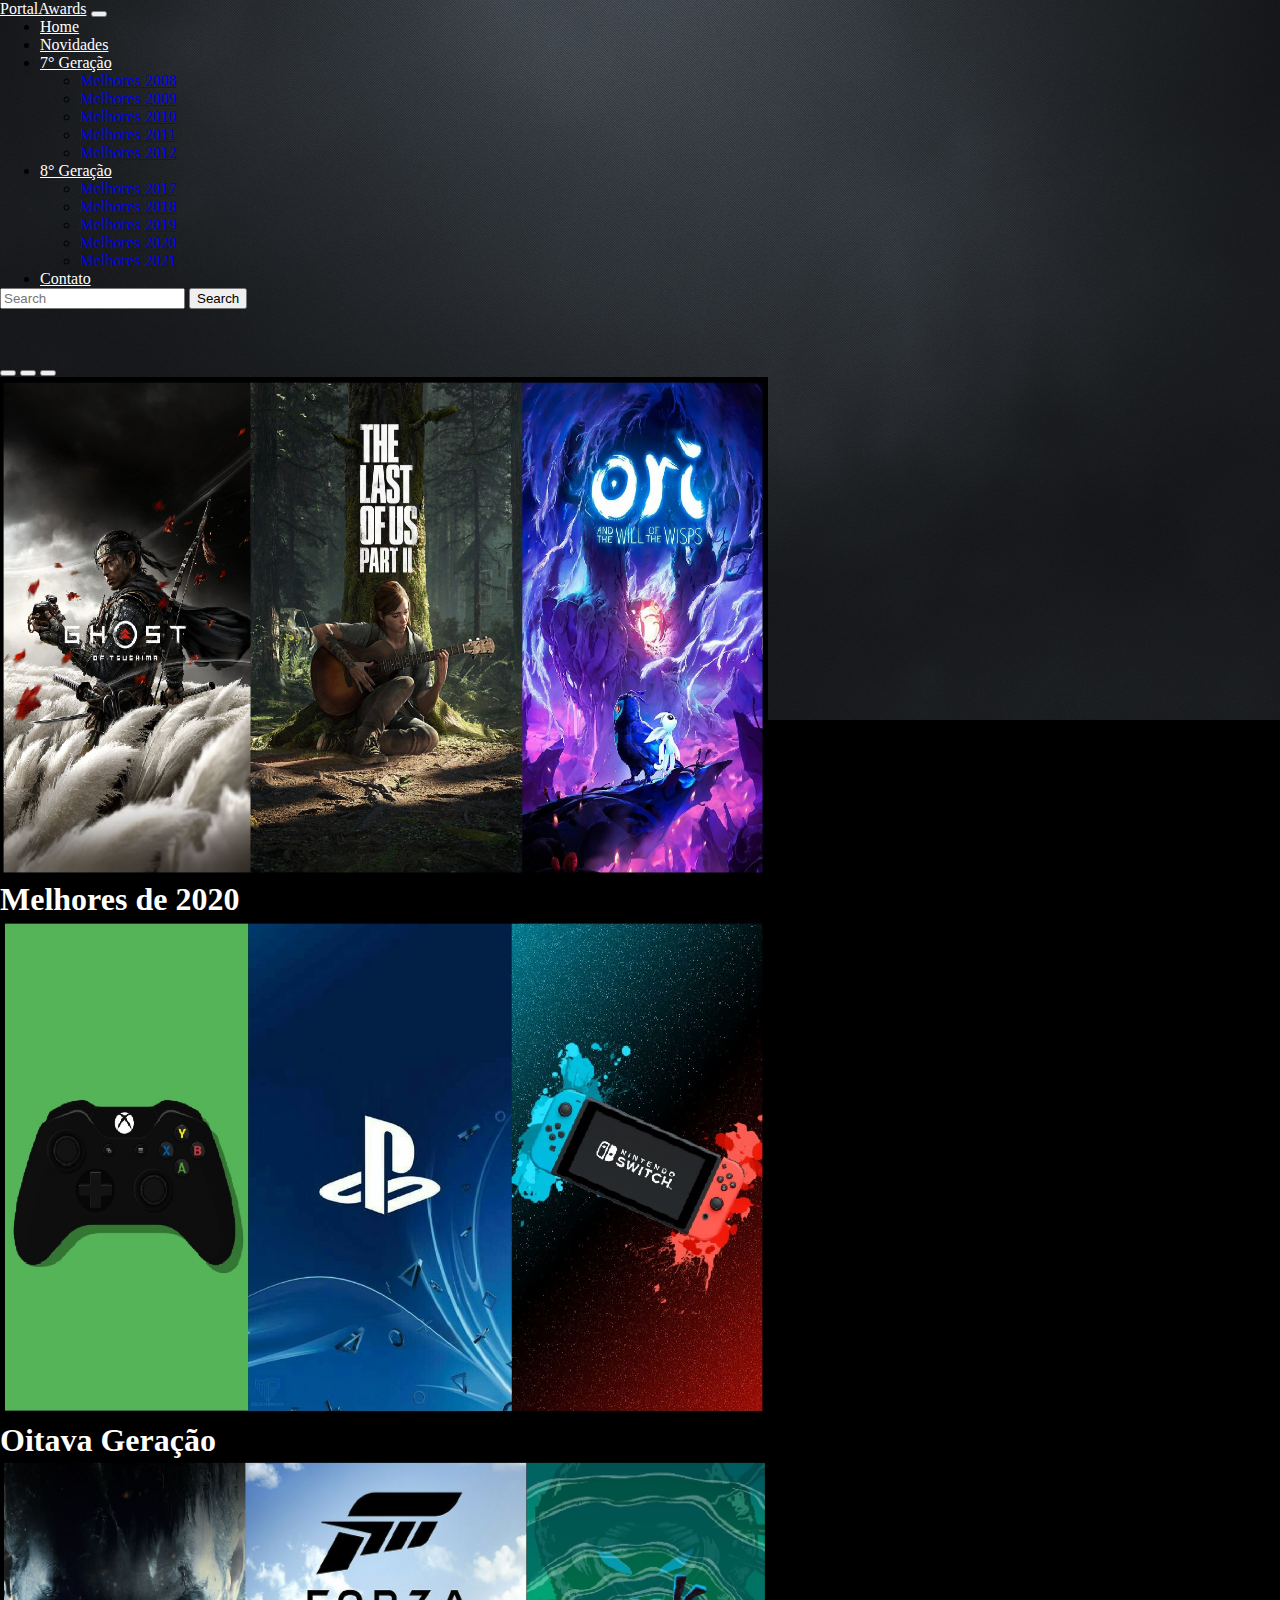
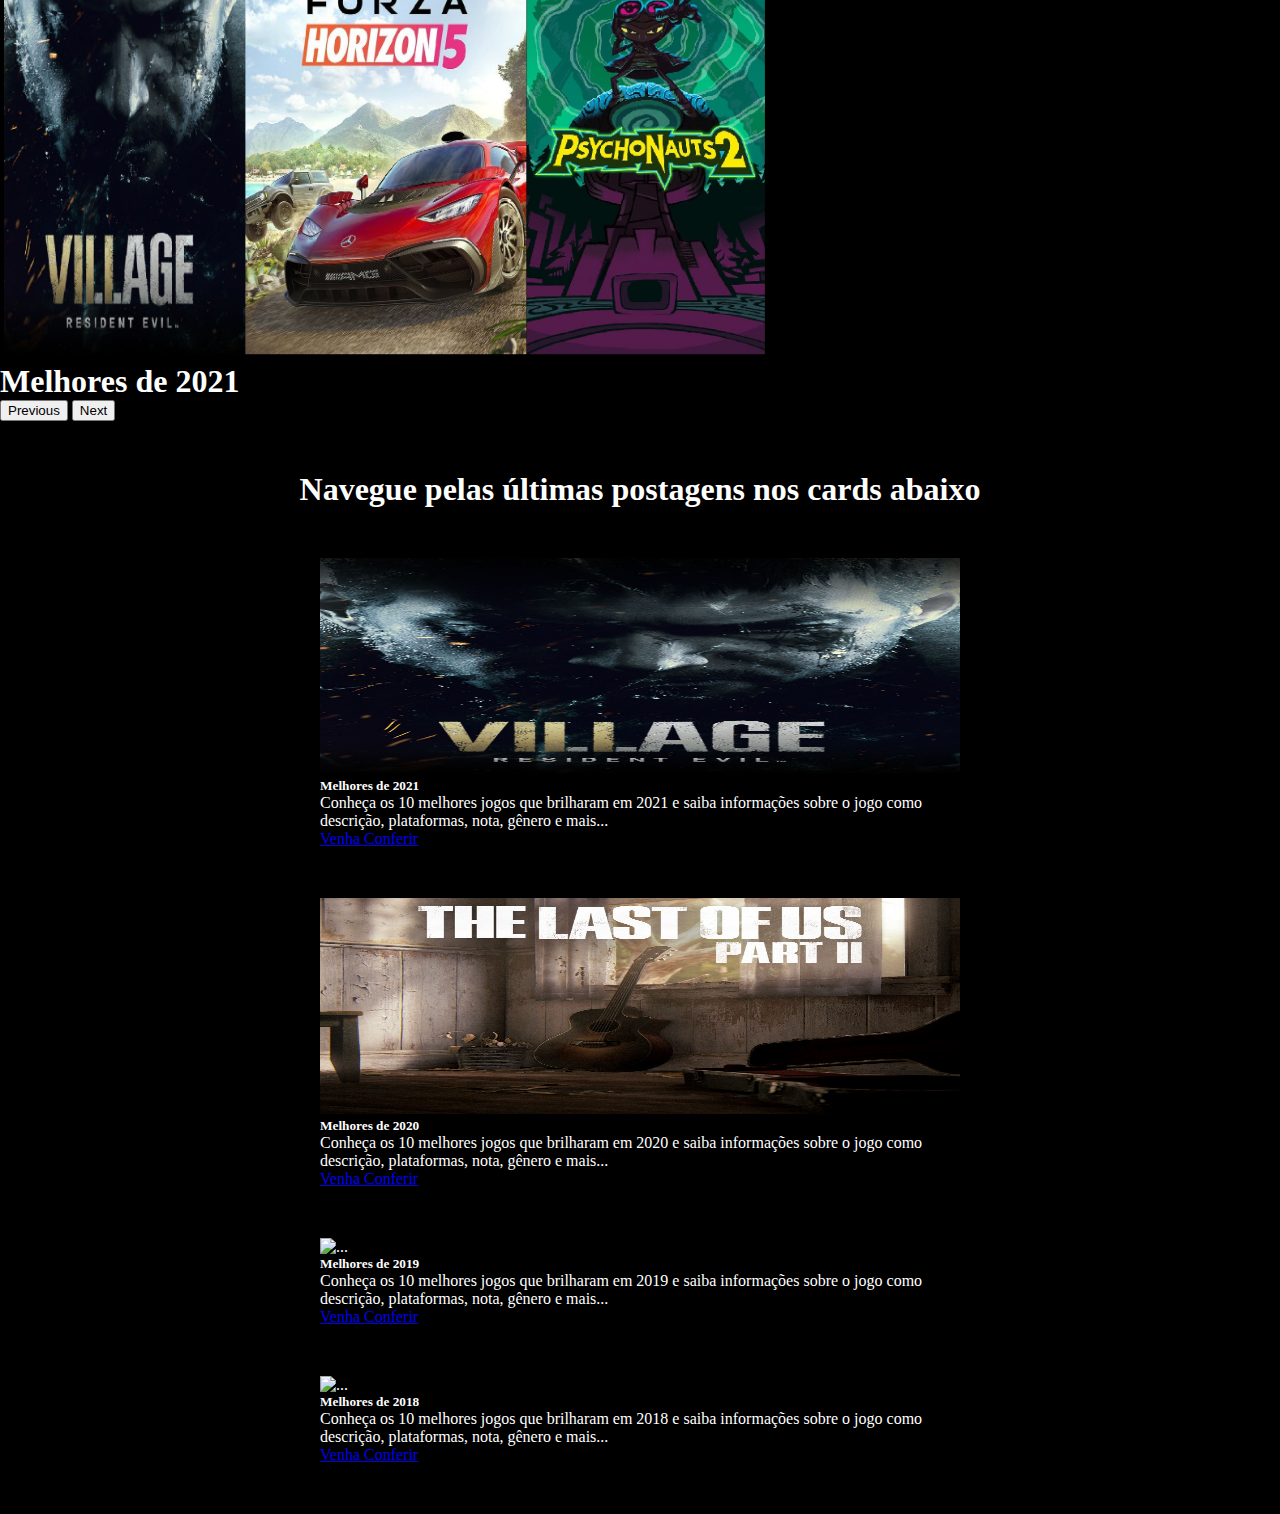
==== index.html @ bc10683d "Etapa 02 concluida - atualização de bg, img, criação de cards e layout da pagina" ====
<!DOCTYPE html>
<html lang="en">
<head>
    <meta charset="UTF-8">
    <meta http-equiv="X-UA-Compatible" content="IE=edge">
    <meta name="viewport" content="width=device-width, initial-scale=1.0">

    <!-- CSS -->
    <link rel="stylesheet" href="./assets/css/style.css">
    <link href="https://cdn.jsdelivr.net/npm/bootstrap@5.2.0/dist/css/bootstrap.min.css" rel="stylesheet" integrity="sha384-gH2yIJqKdNHPEq0n4Mqa/HGKIhSkIHeL5AyhkYV8i59U5AR6csBvApHHNl/vI1Bx" crossorigin="anonymous">

    <!-- jQuery library -->
    <script src="https://ajax.googleapis.com/ajax/libs/jquery/3.6.0/jquery.min.js"></script>

    <title>Game Awards</title>
</head>
<body>

    <header>
        <nav class="navbar navbar-expand-lg bg-dark">
            <div class="container-fluid">
              <a class="navbar-brand" href="#">PortalAwards</a>
              <button class="navbar-toggler" type="button" data-bs-toggle="collapse" data-bs-target="#navbarNavDropdown" aria-controls="navbarNavDropdown" aria-expanded="false" aria-label="Toggle navigation">
                <span class="navbar-toggler-icon"></span>
              </button>
              <div class="collapse navbar-collapse" id="navbarNavDropdown">
                <ul class="navbar-nav">
                  <li class="nav-item">
                    <a class="nav-link active" aria-current="page" href="#">Home</a>
                  </li>
                  <li class="nav-item">
                    <a class="nav-link" href="#">Novidades</a>
                  </li>
                  <li class="nav-item dropdown">
                    <a class="nav-link dropdown-toggle" href="#" role="button" data-bs-toggle="dropdown" aria-expanded="false">
                      7° Geração
                    </a>
                    <ul class="dropdown-menu dropdown-menu-dark">
                      <li><a class="dropdown-item" href="#">Melhores 2008</a></li>
                      <li><a class="dropdown-item" href="#">Melhores 2009</a></li>
                      <li><a class="dropdown-item" href="#">Melhores 2010</a></li>
                      <li><a class="dropdown-item" href="#">Melhores 2011</a></li>
                      <li><a class="dropdown-item" href="#">Melhores 2012</a></li>
                    </ul>
                  </li>
                  <li class="nav-item dropdown">
                    <a class="nav-link dropdown-toggle" href="#" role="button" data-bs-toggle="dropdown" aria-expanded="false">
                      8° Geração
                    </a>
                    <ul class="dropdown-menu dropdown-menu-dark">
                      <li><a class="dropdown-item" href="#">Melhores 2017</a></li>
                      <li><a class="dropdown-item" href="#">Melhores 2018</a></li>
                      <li><a class="dropdown-item" href="#">Melhores 2019</a></li>
                      <li><a class="dropdown-item" href="#">Melhores 2020</a></li>
                      <li><a class="dropdown-item" href="#">Melhores 2021</a></li>
                    </ul>
                  </li>
                  <li class="nav-item">
                    <a class="nav-link" href="#">Contato</a>
                  </li>
                </ul>
                <form class="d-flex" role="search">
                    <input class="form-control me-2" type="search" placeholder="Search" aria-label="Search">
                    <button class="btn btn-outline-warning" type="submit">Search</button>
                </form>
              </div>
            </div>
          </nav>
    </header>
    
    <!-- Seção de carousel da página -->
    <section>
        <div class="container container-fluid">
            <div id="carouselExampleIndicators" class="carousel slide" data-bs-ride="carousel">
                <div class="carousel-indicators">
                  <button type="button" data-bs-target="#carouselExampleIndicators" data-bs-slide-to="0" class="active" aria-current="true" aria-label="Slide 1"></button>
                  <button type="button" data-bs-target="#carouselExampleIndicators" data-bs-slide-to="1" aria-label="Slide 2"></button>
                  <button type="button" data-bs-target="#carouselExampleIndicators" data-bs-slide-to="2" aria-label="Slide 3"></button>
                </div>
                <div class="carousel-inner">
                  <div class="carousel-item active" data-bs-interval="3000">
                    <img src="./assets/img/best-2020-01.jpg" class="d-block w-100" alt="...">
                    <div class="carousel-caption d-none d-md-block">
                      <h1>Melhores de 2020</h1>                     
                    </div>
                  </div>
                  <div class="carousel-item" data-bs-interval="3000">
                    <img src="./assets/img/274101432_4777724728993478_2779563668182627971_n.jpg" class="d-block w-100" alt="...">
                    <div class="carousel-caption d-none d-md-block">
                      <h1>Oitava Geração</h1>
                    </div>
                  </div>
                  <div class="carousel-item">
                    <img src="./assets/img/best-2021-01.jpg" class="d-block w-100" alt="...">
                    <div class="carousel-caption d-none d-md-block">
                      <h1>Melhores de 2021</h1>
                    </div>
                  </div>
                </div>
                <button class="carousel-control-prev" type="button" data-bs-target="#carouselExampleIndicators" data-bs-slide="prev">
                  <span class="carousel-control-prev-icon" aria-hidden="true"></span>
                  <span class="visually-hidden">Previous</span>
                </button>
                <button class="carousel-control-next" type="button" data-bs-target="#carouselExampleIndicators" data-bs-slide="next">
                  <span class="carousel-control-next-icon" aria-hidden="true"></span>
                  <span class="visually-hidden">Next</span>
                </button>
              </div>
        </div>  
    </section>

    <!-- Seção de cards de páginas -->
    <section>

      <h1 class="title-h1">Navegue pelas últimas postagens nos cards abaixo</h1>

      <div class="container" id="card">
        <div class="row row-cols-1 row-cols-md-2 g-4">
          <div class="col">
            <div class="card text-bg-dark mb-3">
              <img src="./assets/img/Top Ten Best Resident Evil Games Ranked by List-Em.png" class="card-img-top" alt="...">
              <div class="card-body">
                <h5 class="card-title">Melhores de 2021</h5>
                <p class="card-text">Conheça os 10 melhores jogos que brilharam em 2021 e saiba informações sobre o jogo como descrição, plataformas, nota, gênero e mais...</p>
                <a class="btn btn-outline-primary" href="#" role="button">Venha Conferir</a>
              </div>
            </div>
          </div>
          <div class="col">
            <div class="card text-bg-dark mb-3">
              <img src="./assets/img/The Last of Us Part II - Epilogue, reuben shah.jpg" class="card-img-top" alt="...">
              <div class="card-body">
                <h5 class="card-title">Melhores de 2020</h5>
                <p class="card-text">Conheça os 10 melhores jogos que brilharam em 2020 e saiba informações sobre o jogo como descrição, plataformas, nota, gênero e mais...</p>
                <a class="btn btn-outline-primary" href="#" role="button">Venha Conferir</a>
              </div>
            </div>
          </div>
          <div class="col">
            <div class="card text-bg-dark mb-3">
              <img src="..." class="card-img-top" alt="...">
              <div class="card-body">
                <h5 class="card-title">Melhores de 2019</h5>
                <p class="card-text">Conheça os 10 melhores jogos que brilharam em 2019 e saiba informações sobre o jogo como descrição, plataformas, nota, gênero e mais...</p>
                <a class="btn btn-outline-primary" href="#" role="button">Venha Conferir</a>
              </div>
            </div>
          </div>
          <div class="col">
            <div class="card text-bg-dark mb-3">
              <img src="..." class="card-img-top" alt="...">
              <div class="card-body">
                <h5 class="card-title">Melhores de 2018</h5>
                <p class="card-text">Conheça os 10 melhores jogos que brilharam em 2018 e saiba informações sobre o jogo como descrição, plataformas, nota, gênero e mais...</p>
                <a class="btn btn-outline-primary" href="#" role="button">Venha Conferir</a>
              </div>
            </div>
          </div>
        </div>
      </div> 
    </section>

    <!-- JavaScript -->
    <script src="./assets/js/index.js"></script>
    <script src="https://cdn.jsdelivr.net/npm/bootstrap@5.2.0/dist/js/bootstrap.bundle.min.js" integrity="sha384-A3rJD856KowSb7dwlZdYEkO39Gagi7vIsF0jrRAoQmDKKtQBHUuLZ9AsSv4jD4Xa" crossorigin="anonymous"></script>

</body>
</html>
---- assets/css/style.css ----
* {
    max-width: 1440px;
    box-sizing: border-box;
    margin: 0 auto 0 auto;
    background-color: none;
}

html {
    background-color: black;
}

body {
    background: url(../img/bg-01.jpg);
    background-size: 100%;
    background-repeat: no-repeat;
    background-attachment: fixed;
}

.nav-item a:hover {
    font-weight: 700;
}

header {
    margin-bottom: 50px;
}

.carousel-item img {
    width: 60%;
    height: 500px;
}

.carousel-caption h1 {
    color: white;
    font-weight: 700;
}

.card {
    margin: 50px auto 50px auto;
    color: white;
    width: 50%;
    background-color: none;
}

.card img {
    width: 100%;
    height: 216px;
}

.title-h1 {
    color: white;
    text-align: center;
    margin-top: 50px;
}
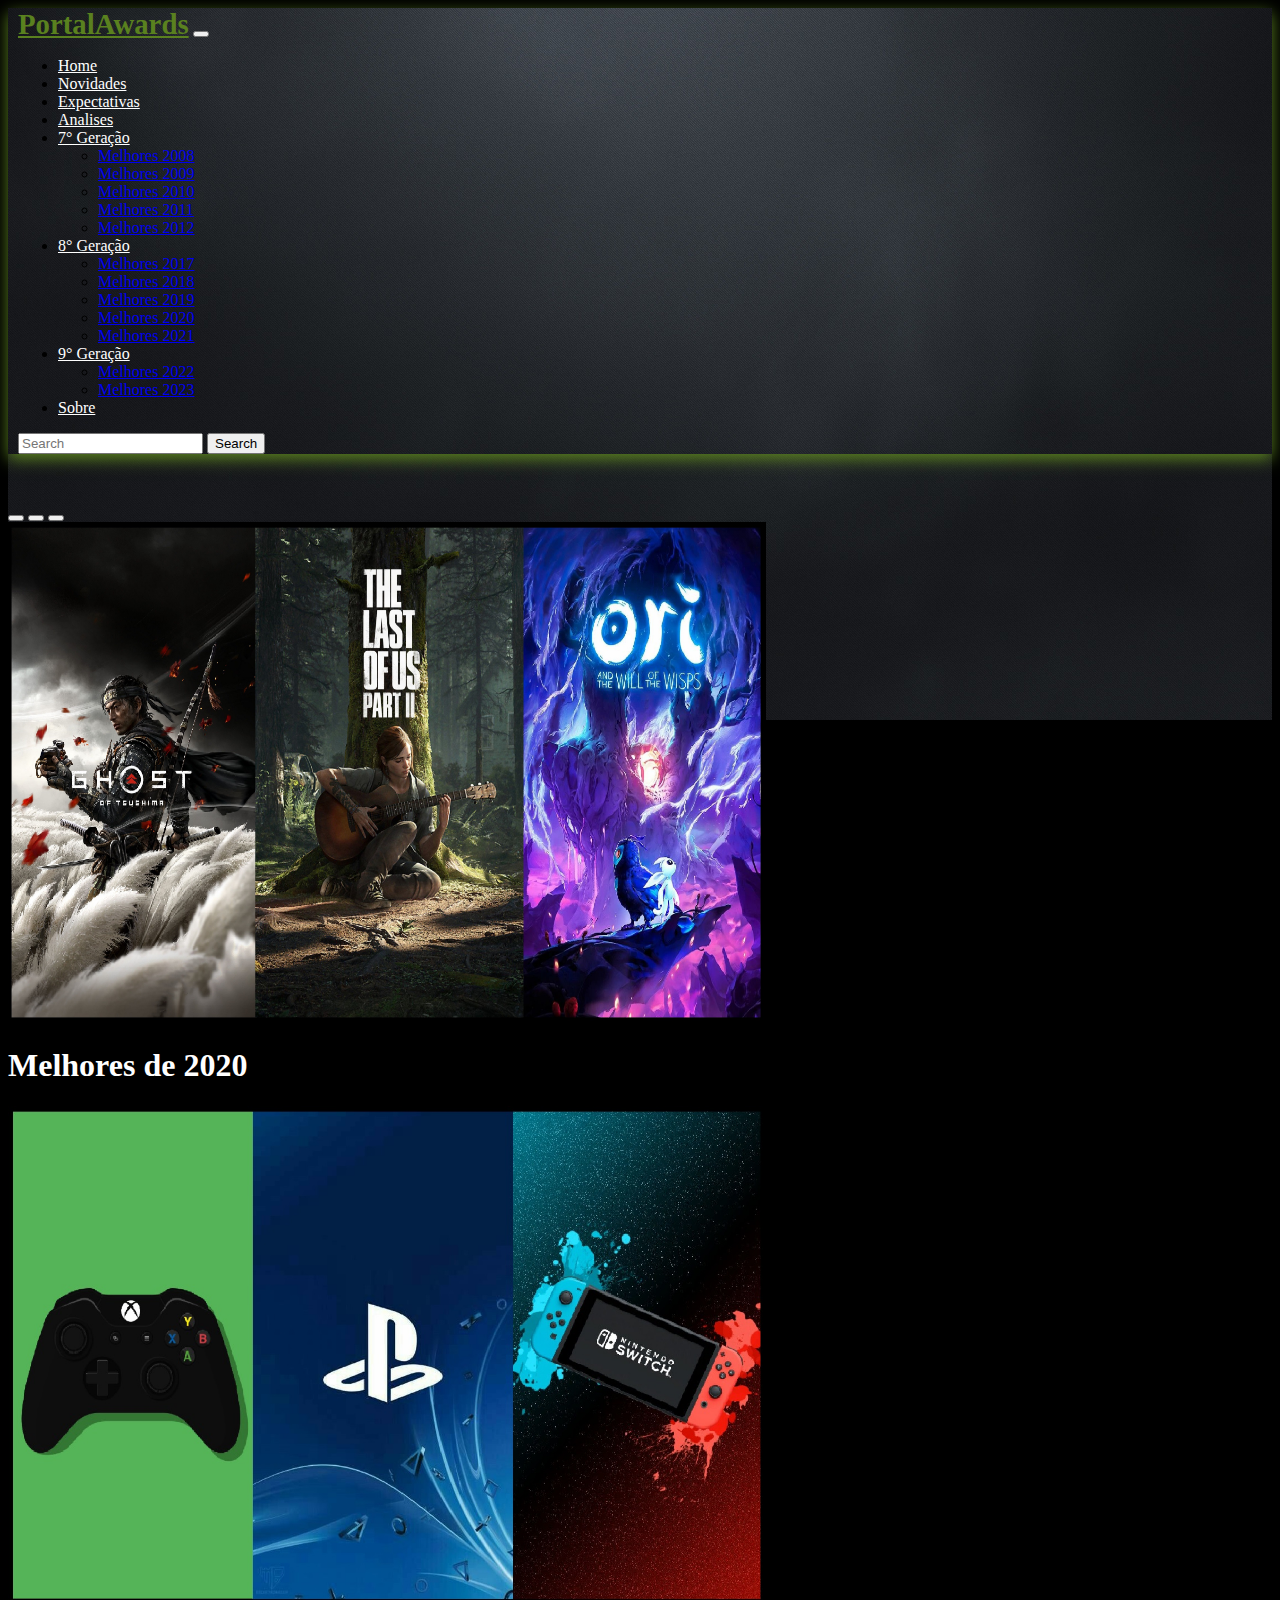
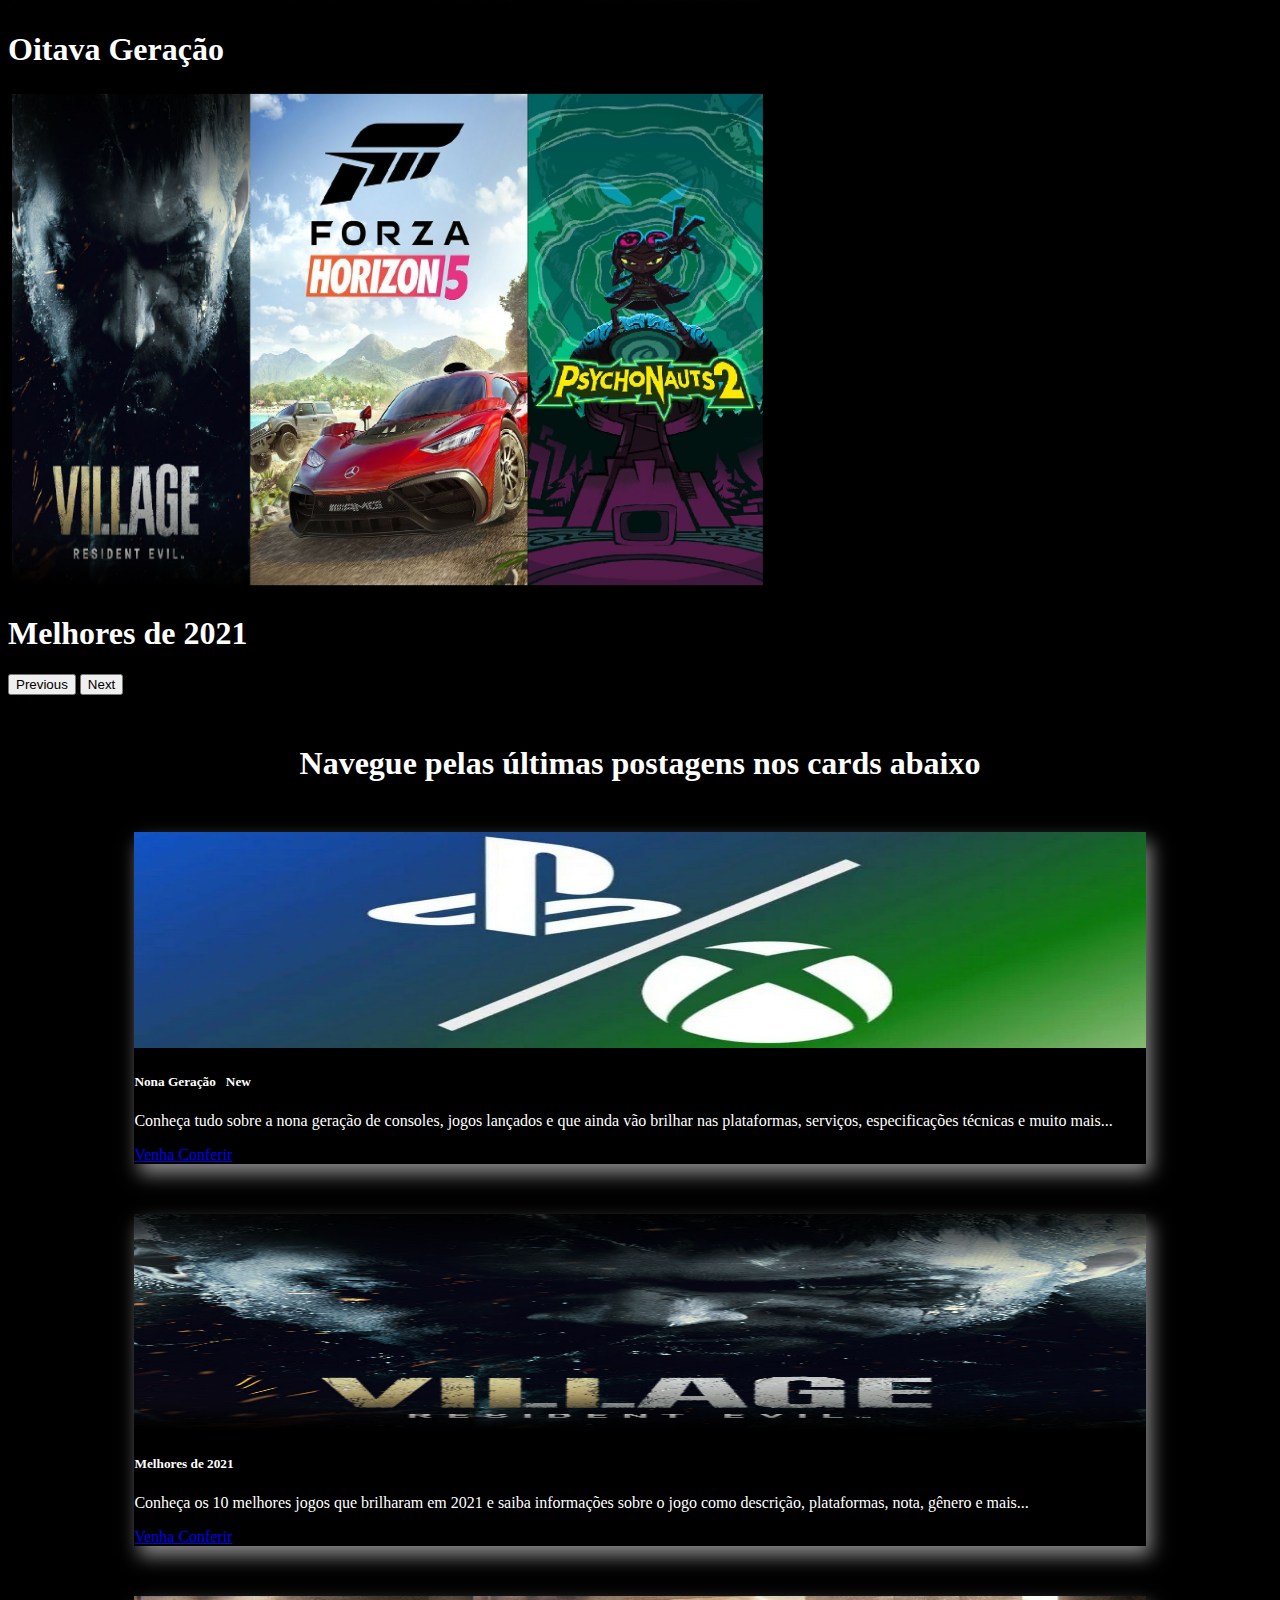
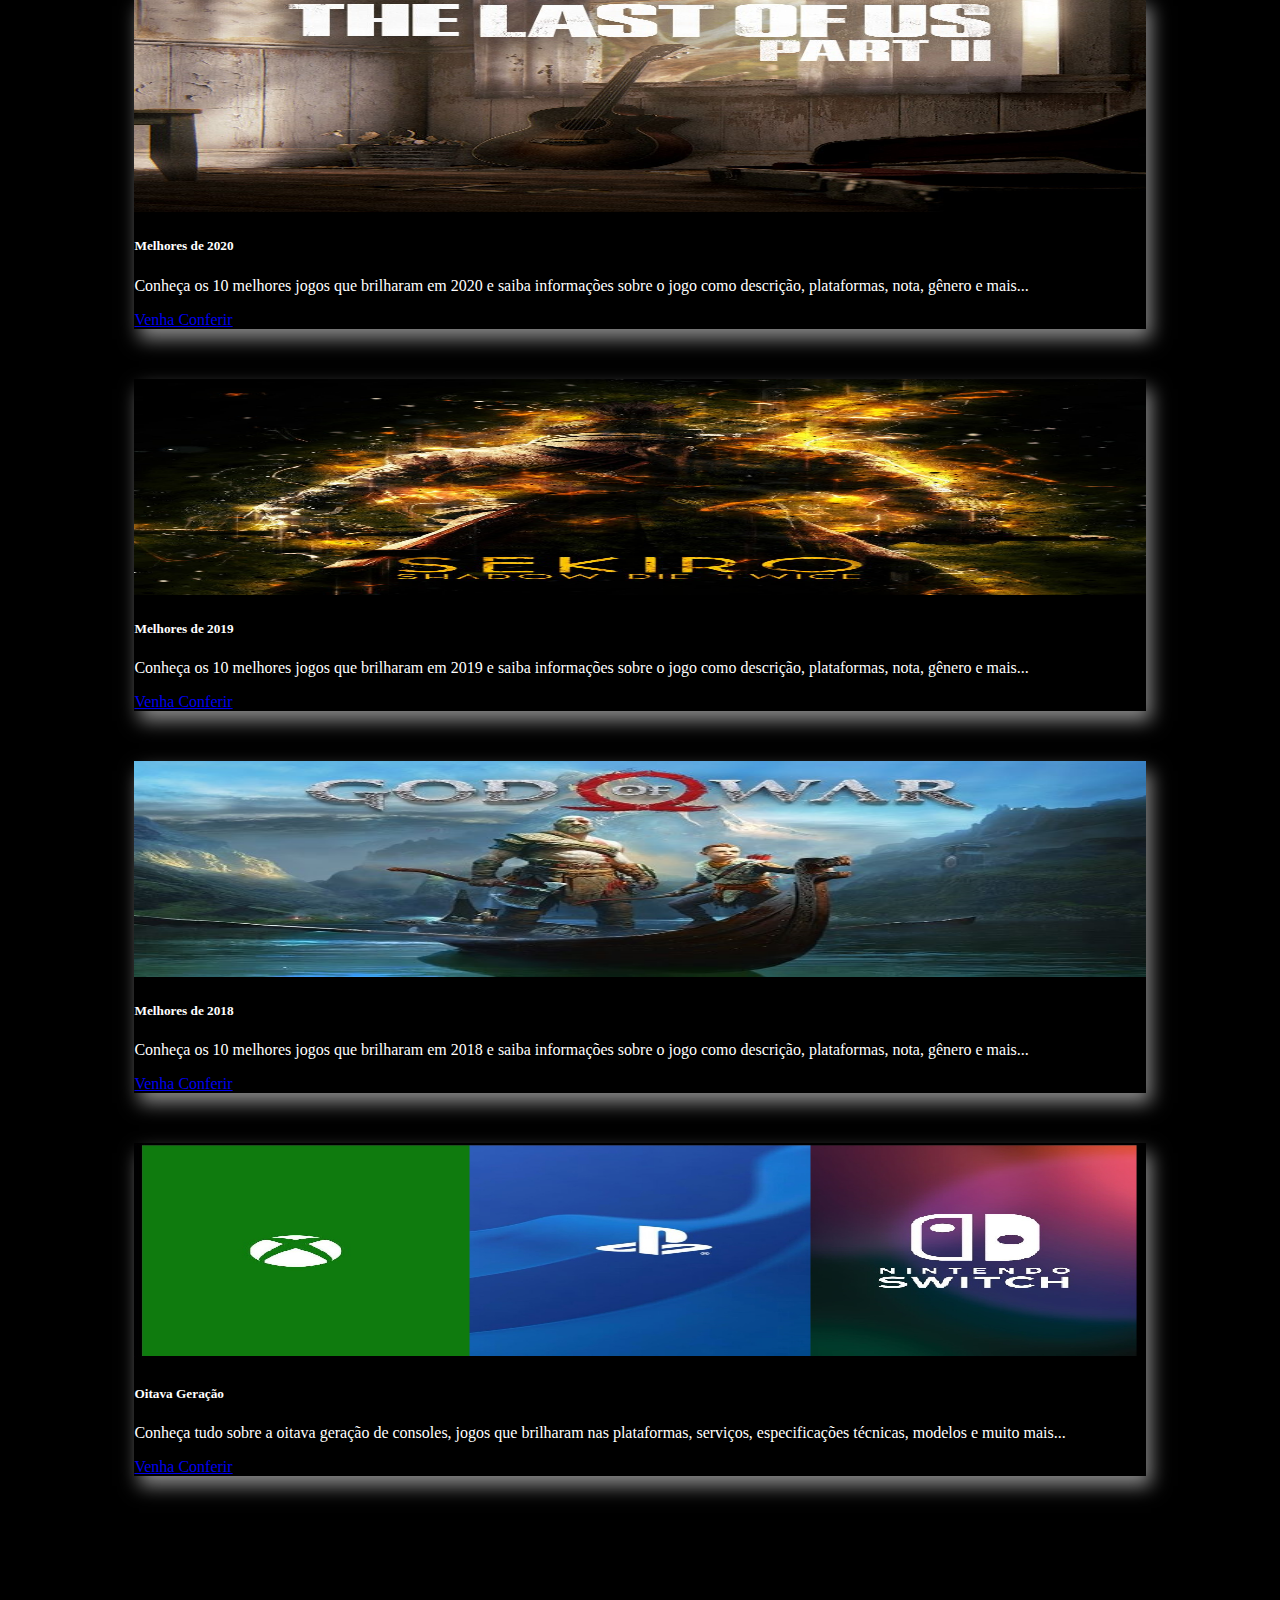
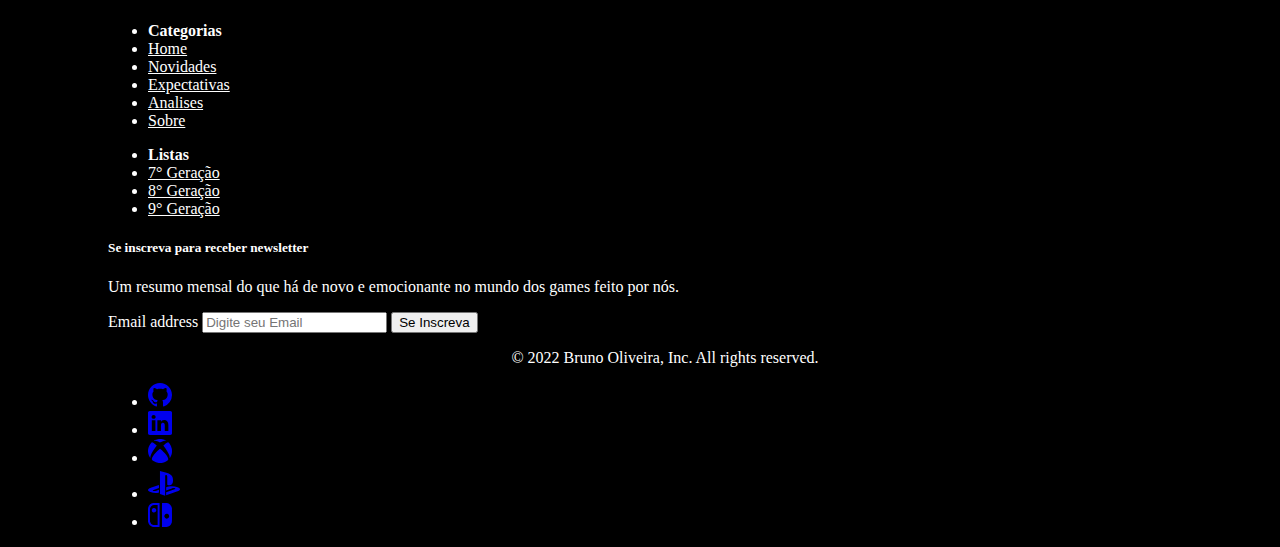
==== commit eeb691d2: "Etapa 03 concluida - Criação do footer, conclusão dos cards, configurações header e estilização da p" ====
--- a/index.html
+++ b/index.html
@@ -8,6 +8,9 @@
     <!-- CSS -->
     <link rel="stylesheet" href="./assets/css/style.css">
     <link href="https://cdn.jsdelivr.net/npm/bootstrap@5.2.0/dist/css/bootstrap.min.css" rel="stylesheet" integrity="sha384-gH2yIJqKdNHPEq0n4Mqa/HGKIhSkIHeL5AyhkYV8i59U5AR6csBvApHHNl/vI1Bx" crossorigin="anonymous">
+
+    <!-- Icons -->
+    <link rel="stylesheet" href="https://cdn.jsdelivr.net/npm/bootstrap-icons@1.9.1/font/bootstrap-icons.css">
 
     <!-- jQuery library -->
     <script src="https://ajax.googleapis.com/ajax/libs/jquery/3.6.0/jquery.min.js"></script>
@@ -30,6 +33,12 @@
                   </li>
                   <li class="nav-item">
                     <a class="nav-link" href="#">Novidades</a>
+                  </li>
+                  <li class="nav-item">
+                    <a class="nav-link" href="#">Expectativas</a>
+                  </li>
+                  <li class="nav-item">
+                    <a class="nav-link" href="#">Analises</a>
                   </li>
                   <li class="nav-item dropdown">
                     <a class="nav-link dropdown-toggle" href="#" role="button" data-bs-toggle="dropdown" aria-expanded="false">
@@ -55,17 +64,31 @@
                       <li><a class="dropdown-item" href="#">Melhores 2021</a></li>
                     </ul>
                   </li>
-                  <li class="nav-item">
-                    <a class="nav-link" href="#">Contato</a>
+                  <li class="nav-item dropdown">
+                    <a class="nav-link dropdown-toggle" href="#" role="button" data-bs-toggle="dropdown" aria-expanded="false">
+                      9° Geração
+                    </a>
+                    <ul class="dropdown-menu dropdown-menu-dark">
+                      <li><a class="dropdown-item" href="#">Melhores 2022</a></li>
+                      <li><a class="dropdown-item" href="#">Melhores 2023</a></li>
+                    </ul>
+                  </li>
+                  <li class="nav-item">
+                    <a class="nav-link" href="#">Sobre</a>
                   </li>
                 </ul>
-                <form class="d-flex" role="search">
-                    <input class="form-control me-2" type="search" placeholder="Search" aria-label="Search">
-                    <button class="btn btn-outline-warning" type="submit">Search</button>
-                </form>
-              </div>
-            </div>
+              </div>
+            </div>
+
+            <div class="col-md-3 text-end">
+              <form class="d-flex" role="search">
+                <input class="form-control me-2" type="search" placeholder="Search" aria-label="Search">
+                <button class="btn btn-outline-warning" type="submit">Search</button>
+              </form>
+            </div>
+
           </nav>
+
     </header>
     
     <!-- Seção de carousel da página -->
@@ -78,7 +101,7 @@
                   <button type="button" data-bs-target="#carouselExampleIndicators" data-bs-slide-to="2" aria-label="Slide 3"></button>
                 </div>
                 <div class="carousel-inner">
-                  <div class="carousel-item active" data-bs-interval="3000">
+                  <div class="carousel-item active" data-bs-interval="4000">
                     <img src="./assets/img/best-2020-01.jpg" class="d-block w-100" alt="...">
                     <div class="carousel-caption d-none d-md-block">
                       <h1>Melhores de 2020</h1>                     
@@ -115,14 +138,24 @@
       <h1 class="title-h1">Navegue pelas últimas postagens nos cards abaixo</h1>
 
       <div class="container" id="card">
-        <div class="row row-cols-1 row-cols-md-2 g-4">
+        <div class="row row-cols-1 row-cols-md-3 g-4">
+          <div class="col">
+            <div class="card text-bg-dark mb-3">
+              <img src="./assets/img/nova geração.jpg" class="card-img-top" alt="...">
+              <div class="card-body">
+                <h5 class="card-title">Nona Geração<span class="badge bg-success">New</span></h5>
+                <p class="card-text">Conheça tudo sobre a nona geração de consoles, jogos lançados e que ainda vão brilhar nas plataformas, serviços, especificações técnicas e muito mais...</p>
+                <a class="btn btn-outline-success" href="#" role="button">Venha Conferir</a>
+              </div>
+            </div>
+          </div>
           <div class="col">
             <div class="card text-bg-dark mb-3">
               <img src="./assets/img/Top Ten Best Resident Evil Games Ranked by List-Em.png" class="card-img-top" alt="...">
               <div class="card-body">
                 <h5 class="card-title">Melhores de 2021</h5>
                 <p class="card-text">Conheça os 10 melhores jogos que brilharam em 2021 e saiba informações sobre o jogo como descrição, plataformas, nota, gênero e mais...</p>
-                <a class="btn btn-outline-primary" href="#" role="button">Venha Conferir</a>
+                <a class="btn btn-outline-success" href="#" role="button">Venha Conferir</a>
               </div>
             </div>
           </div>
@@ -132,27 +165,37 @@
               <div class="card-body">
                 <h5 class="card-title">Melhores de 2020</h5>
                 <p class="card-text">Conheça os 10 melhores jogos que brilharam em 2020 e saiba informações sobre o jogo como descrição, plataformas, nota, gênero e mais...</p>
-                <a class="btn btn-outline-primary" href="#" role="button">Venha Conferir</a>
-              </div>
-            </div>
-          </div>
-          <div class="col">
-            <div class="card text-bg-dark mb-3">
-              <img src="..." class="card-img-top" alt="...">
+                <a class="btn btn-outline-success" href="#" role="button">Venha Conferir</a>
+              </div>
+            </div>
+          </div>
+          <div class="col">
+            <div class="card text-bg-dark mb-3">
+              <img src="./assets/img/'Sekiro Shadows Die Twice' Poster by Syarifkuroakai Art _ Displate.jfif" class="card-img-top" alt="...">
               <div class="card-body">
                 <h5 class="card-title">Melhores de 2019</h5>
                 <p class="card-text">Conheça os 10 melhores jogos que brilharam em 2019 e saiba informações sobre o jogo como descrição, plataformas, nota, gênero e mais...</p>
-                <a class="btn btn-outline-primary" href="#" role="button">Venha Conferir</a>
-              </div>
-            </div>
-          </div>
-          <div class="col">
-            <div class="card text-bg-dark mb-3">
-              <img src="..." class="card-img-top" alt="...">
+                <a class="btn btn-outline-success" href="#" role="button">Venha Conferir</a>
+              </div>
+            </div>
+          </div>
+          <div class="col">
+            <div class="card text-bg-dark mb-3">
+              <img src="./assets/img/PI5P8C-n.jpg" class="card-img-top" alt="...">
               <div class="card-body">
                 <h5 class="card-title">Melhores de 2018</h5>
                 <p class="card-text">Conheça os 10 melhores jogos que brilharam em 2018 e saiba informações sobre o jogo como descrição, plataformas, nota, gênero e mais...</p>
-                <a class="btn btn-outline-primary" href="#" role="button">Venha Conferir</a>
+                <a class="btn btn-outline-success" href="#" role="button">Venha Conferir</a>
+              </div>
+            </div>
+          </div>
+          <div class="col">
+            <div class="card text-bg-dark mb-3">
+              <img src="./assets/img/oitava-gen.jpg" class="card-img-top" alt="...">
+              <div class="card-body">
+                <h5 class="card-title">Oitava Geração</h5>
+                <p class="card-text">Conheça tudo sobre a oitava geração de consoles, jogos que brilharam nas plataformas, serviços, especificações técnicas, modelos e muito mais...</p>
+                <a class="btn btn-outline-success" href="#" role="button">Venha Conferir</a>
               </div>
             </div>
           </div>
@@ -160,6 +203,90 @@
       </div> 
     </section>
 
+    <div class="container container-fluid">
+      <footer class="bg-dark">
+
+        <div class="row">
+  
+          <div class="col-2">
+            <ul class="nav flex-column">
+              <li class="nav-item">
+                <a class="nav-link disabled text-success"><strong>Categorias</strong></a>
+              </li>
+              <li class="nav-item">
+                <a class="nav-link active" aria-current="page" href="#">Home</a>
+              </li>
+              <li class="nav-item">
+                <a class="nav-link active" aria-current="page" href="#">Novidades</a>
+              </li>
+              <li class="nav-item">
+                <a class="nav-link active" aria-current="page" href="#">Expectativas</a>
+              </li>
+              <li class="nav-item">
+                <a class="nav-link active" aria-current="page" href="#">Analises</a>
+              </li>
+              <li class="nav-item">
+                <a class="nav-link active" aria-current="page" href="#">Sobre</a>
+              </li>
+            </ul>
+          </div>
+  
+          <div class="col-2">
+            <ul class="nav flex-column">
+              <li class="nav-item">
+                <a class="nav-link disabled text-success"><strong>Listas</strong></a>
+              </li>
+              <li class="nav-item">
+                <a class="nav-link active" aria-current="page" href="#">7° Geração</a>
+              </li>
+              <li class="nav-item">
+                <a class="nav-link active" aria-current="page" href="#">8° Geração</a>
+              </li>
+              <li class="nav-item">
+                <a class="nav-link active" aria-current="page" href="#">9° Geração</a>
+              </li>
+            </ul>
+          </div>
+  
+          <div class="col-md-6 offset-md-1 mb-3">
+            <form>
+              <h5 class="text-success"><strong>Se inscreva para receber newsletter</strong></h5>
+              <p>Um resumo mensal do que há de novo e emocionante no mundo dos games feito por nós.</p>
+              <div class="d-flex flex-column flex-sm-row w-100 gap-2">
+                <label for="newsletter1" class="visually-hidden">Email address</label>
+                <input id="newsletter1" type="text" class="form-control" placeholder="Digite seu Email">
+                <button class="btn btn-success w-25" type="submit">Se Inscreva</button>
+              </div>
+            </form>
+          </div>
+  
+        </div>
+        
+        <div class="d-flex flex-column flex-sm-row justify-content-between py-4 my-4 border-top">
+          <p>&copy; 2022 Bruno Oliveira, Inc. All rights reserved.</p>
+          <ul class="list-unstyled d-flex">
+            <li class="ms-3"><a class="link-light" title="Github" href="#"><svg xmlns="http://www.w3.org/2000/svg" width="24" height="24" fill="currentColor" class="bi bi-github" viewBox="0 0 16 16">
+              <path d="M8 0C3.58 0 0 3.58 0 8c0 3.54 2.29 6.53 5.47 7.59.4.07.55-.17.55-.38 0-.19-.01-.82-.01-1.49-2.01.37-2.53-.49-2.69-.94-.09-.23-.48-.94-.82-1.13-.28-.15-.68-.52-.01-.53.63-.01 1.08.58 1.23.82.72 1.21 1.87.87 2.33.66.07-.52.28-.87.51-1.07-1.78-.2-3.64-.89-3.64-3.95 0-.87.31-1.59.82-2.15-.08-.2-.36-1.02.08-2.12 0 0 .67-.21 2.2.82.64-.18 1.32-.27 2-.27.68 0 1.36.09 2 .27 1.53-1.04 2.2-.82 2.2-.82.44 1.1.16 1.92.08 2.12.51.56.82 1.27.82 2.15 0 3.07-1.87 3.75-3.65 3.95.29.25.54.73.54 1.48 0 1.07-.01 1.93-.01 2.2 0 .21.15.46.55.38A8.012 8.012 0 0 0 16 8c0-4.42-3.58-8-8-8z"/>
+            </svg></a></li>
+            <li class="ms-3"><a class="link-light" title="LinkedIn" href="#"><svg xmlns="http://www.w3.org/2000/svg" width="24" height="24" fill="currentColor" class="bi bi-linkedin" viewBox="0 0 16 16">
+              <path d="M0 1.146C0 .513.526 0 1.175 0h13.65C15.474 0 16 .513 16 1.146v13.708c0 .633-.526 1.146-1.175 1.146H1.175C.526 16 0 15.487 0 14.854V1.146zm4.943 12.248V6.169H2.542v7.225h2.401zm-1.2-8.212c.837 0 1.358-.554 1.358-1.248-.015-.709-.52-1.248-1.342-1.248-.822 0-1.359.54-1.359 1.248 0 .694.521 1.248 1.327 1.248h.016zm4.908 8.212V9.359c0-.216.016-.432.08-.586.173-.431.568-.878 1.232-.878.869 0 1.216.662 1.216 1.634v3.865h2.401V9.25c0-2.22-1.184-3.252-2.764-3.252-1.274 0-1.845.7-2.165 1.193v.025h-.016a5.54 5.54 0 0 1 .016-.025V6.169h-2.4c.03.678 0 7.225 0 7.225h2.4z"/>
+            </svg></a></li>
+            <li class="ms-3"><a class="link-light" title="Gamer-Tag" href="#"><svg xmlns="http://www.w3.org/2000/svg" width="24" height="24" fill="currentColor" class="bi bi-xbox" viewBox="0 0 16 16">
+              <path d="M7.202 15.967a7.987 7.987 0 0 1-3.552-1.26c-.898-.585-1.101-.826-1.101-1.306 0-.965 1.062-2.656 2.879-4.583C6.459 7.723 7.897 6.44 8.052 6.475c.302.068 2.718 2.423 3.622 3.531 1.43 1.753 2.088 3.189 1.754 3.829-.254.486-1.83 1.437-2.987 1.802-.954.301-2.207.429-3.239.33Zm-5.866-3.57C.589 11.253.212 10.127.03 8.497c-.06-.539-.038-.846.137-1.95.218-1.377 1.002-2.97 1.945-3.95.401-.417.437-.427.926-.263.595.2 1.23.638 2.213 1.528l.574.519-.313.385C4.056 6.553 2.52 9.086 1.94 10.653c-.315.852-.442 1.707-.306 2.063.091.24.007.15-.3-.319Zm13.101.195c.074-.36-.019-1.02-.238-1.687-.473-1.443-2.055-4.128-3.508-5.953l-.457-.575.494-.454c.646-.593 1.095-.948 1.58-1.25.381-.237.927-.448 1.161-.448.145 0 .654.528 1.065 1.104a8.372 8.372 0 0 1 1.343 3.102c.153.728.166 2.286.024 3.012a9.495 9.495 0 0 1-.6 1.893c-.179.393-.624 1.156-.82 1.404-.1.128-.1.127-.043-.148ZM7.335 1.952c-.67-.34-1.704-.705-2.276-.803a4.171 4.171 0 0 0-.759-.043c-.471.024-.45 0 .306-.358A7.778 7.778 0 0 1 6.47.128c.8-.169 2.306-.17 3.094-.005.85.18 1.853.552 2.418.9l.168.103-.385-.02c-.766-.038-1.88.27-3.078.853-.361.176-.676.316-.699.312a12.246 12.246 0 0 1-.654-.319Z"/>
+            </svg></a></li>
+            <li class="ms-3"><a class="link-light" title="PSN-ID" href="#"><svg xmlns="http://www.w3.org/2000/svg" width="32" height="32" fill="currentColor" class="bi bi-playstation" viewBox="0 0 16 16">
+              <path d="M15.858 11.451c-.313.395-1.079.676-1.079.676l-5.696 2.046v-1.509l4.192-1.493c.476-.17.549-.412.162-.538-.386-.127-1.085-.09-1.56.08l-2.794.984v-1.566l.161-.054s.807-.286 1.942-.412c1.135-.125 2.525.017 3.616.43 1.23.39 1.368.962 1.056 1.356ZM9.625 8.883v-3.86c0-.453-.083-.87-.508-.988-.326-.105-.528.198-.528.65v9.664l-2.606-.827V2c1.108.206 2.722.692 3.59.985 2.207.757 2.955 1.7 2.955 3.825 0 2.071-1.278 2.856-2.903 2.072Zm-8.424 3.625C-.061 12.15-.271 11.41.304 10.984c.532-.394 1.436-.69 1.436-.69l3.737-1.33v1.515l-2.69.963c-.474.17-.547.411-.161.538.386.126 1.085.09 1.56-.08l1.29-.469v1.356l-.257.043a8.454 8.454 0 0 1-4.018-.323Z"/>
+            </svg></a></li>
+            <li class="ms-3"><a class="link-light" title="Friend-Code" href="#"><svg xmlns="http://www.w3.org/2000/svg" width="24" height="24" fill="currentColor" class="bi bi-nintendo-switch" viewBox="0 0 16 16">
+              <path d="M9.34 8.005c0-4.38.01-7.972.023-7.982C9.373.01 10.036 0 10.831 0c1.153 0 1.51.01 1.743.05 1.73.298 3.045 1.6 3.373 3.326.046.242.053.809.053 4.61 0 4.06.005 4.537-.123 4.976-.022.076-.048.15-.08.242a4.136 4.136 0 0 1-3.426 2.767c-.317.033-2.889.046-2.978.013-.05-.02-.053-.752-.053-7.979Zm4.675.269a1.621 1.621 0 0 0-1.113-1.034 1.609 1.609 0 0 0-1.938 1.073 1.9 1.9 0 0 0-.014.935 1.632 1.632 0 0 0 1.952 1.107c.51-.136.908-.504 1.11-1.028.11-.285.113-.742.003-1.053ZM3.71 3.317c-.208.04-.526.199-.695.348-.348.301-.52.729-.494 1.232.013.262.03.332.136.544.155.321.39.556.712.715.222.11.278.123.567.133.261.01.354 0 .53-.06.719-.242 1.153-.94 1.03-1.656-.142-.852-.95-1.422-1.786-1.256Z"/>
+              <path d="M3.425.053a4.136 4.136 0 0 0-3.28 3.015C0 3.628-.01 3.956.005 8.3c.01 3.99.014 4.082.08 4.39.368 1.66 1.548 2.844 3.224 3.235.22.05.497.06 2.29.07 1.856.012 2.048.009 2.097-.04.05-.05.053-.69.053-7.94 0-5.374-.01-7.906-.033-7.952-.033-.06-.09-.063-2.03-.06-1.578.004-2.052.014-2.26.05Zm3 14.665-1.35-.016c-1.242-.013-1.375-.02-1.623-.083a2.81 2.81 0 0 1-2.08-2.167c-.074-.335-.074-8.579-.004-8.907a2.845 2.845 0 0 1 1.716-2.05c.438-.176.64-.196 2.058-.2l1.282-.003v13.426Z"/>
+            </svg></a></li>
+          </ul>
+        </div>
+        
+      </footer>
+    </div>
+
     <!-- JavaScript -->
     <script src="./assets/js/index.js"></script>
     <script src="https://cdn.jsdelivr.net/npm/bootstrap@5.2.0/dist/js/bootstrap.bundle.min.js" integrity="sha384-A3rJD856KowSb7dwlZdYEkO39Gagi7vIsF0jrRAoQmDKKtQBHUuLZ9AsSv4jD4Xa" crossorigin="anonymous"></script>
--- a/assets/css/style.css
+++ b/assets/css/style.css
@@ -1,12 +1,13 @@
 * {
     max-width: 1440px;
     box-sizing: border-box;
-    margin: 0 auto 0 auto;
+    
     background-color: none;
 }
 
 html {
     background-color: black;
+    margin: 0 auto 0 auto;
 }
 
 body {
@@ -22,6 +23,10 @@
 
 header {
     margin-bottom: 50px;
+    position: static;
+    top: 0;
+    box-shadow: 0px 5px 15px rgb(90, 129, 31);
+    padding: 0 10px 0 10px;
 }
 
 .carousel-item img {
@@ -37,8 +42,9 @@
 .card {
     margin: 50px auto 50px auto;
     color: white;
-    width: 50%;
+    width: 80%;
     background-color: none;
+    box-shadow: 5px 10px 18px #888888;
 }
 
 .card img {
@@ -52,3 +58,20 @@
     margin-top: 50px;
 }
 
+.badge {
+    margin-left: 10px;
+}
+
+footer {
+    margin-top: 80px;
+    padding: 50px 50px 0 100px;
+    color: white;
+}
+
+
+.d-flex p {
+    text-align: center;
+    color: white;
+}
+
+
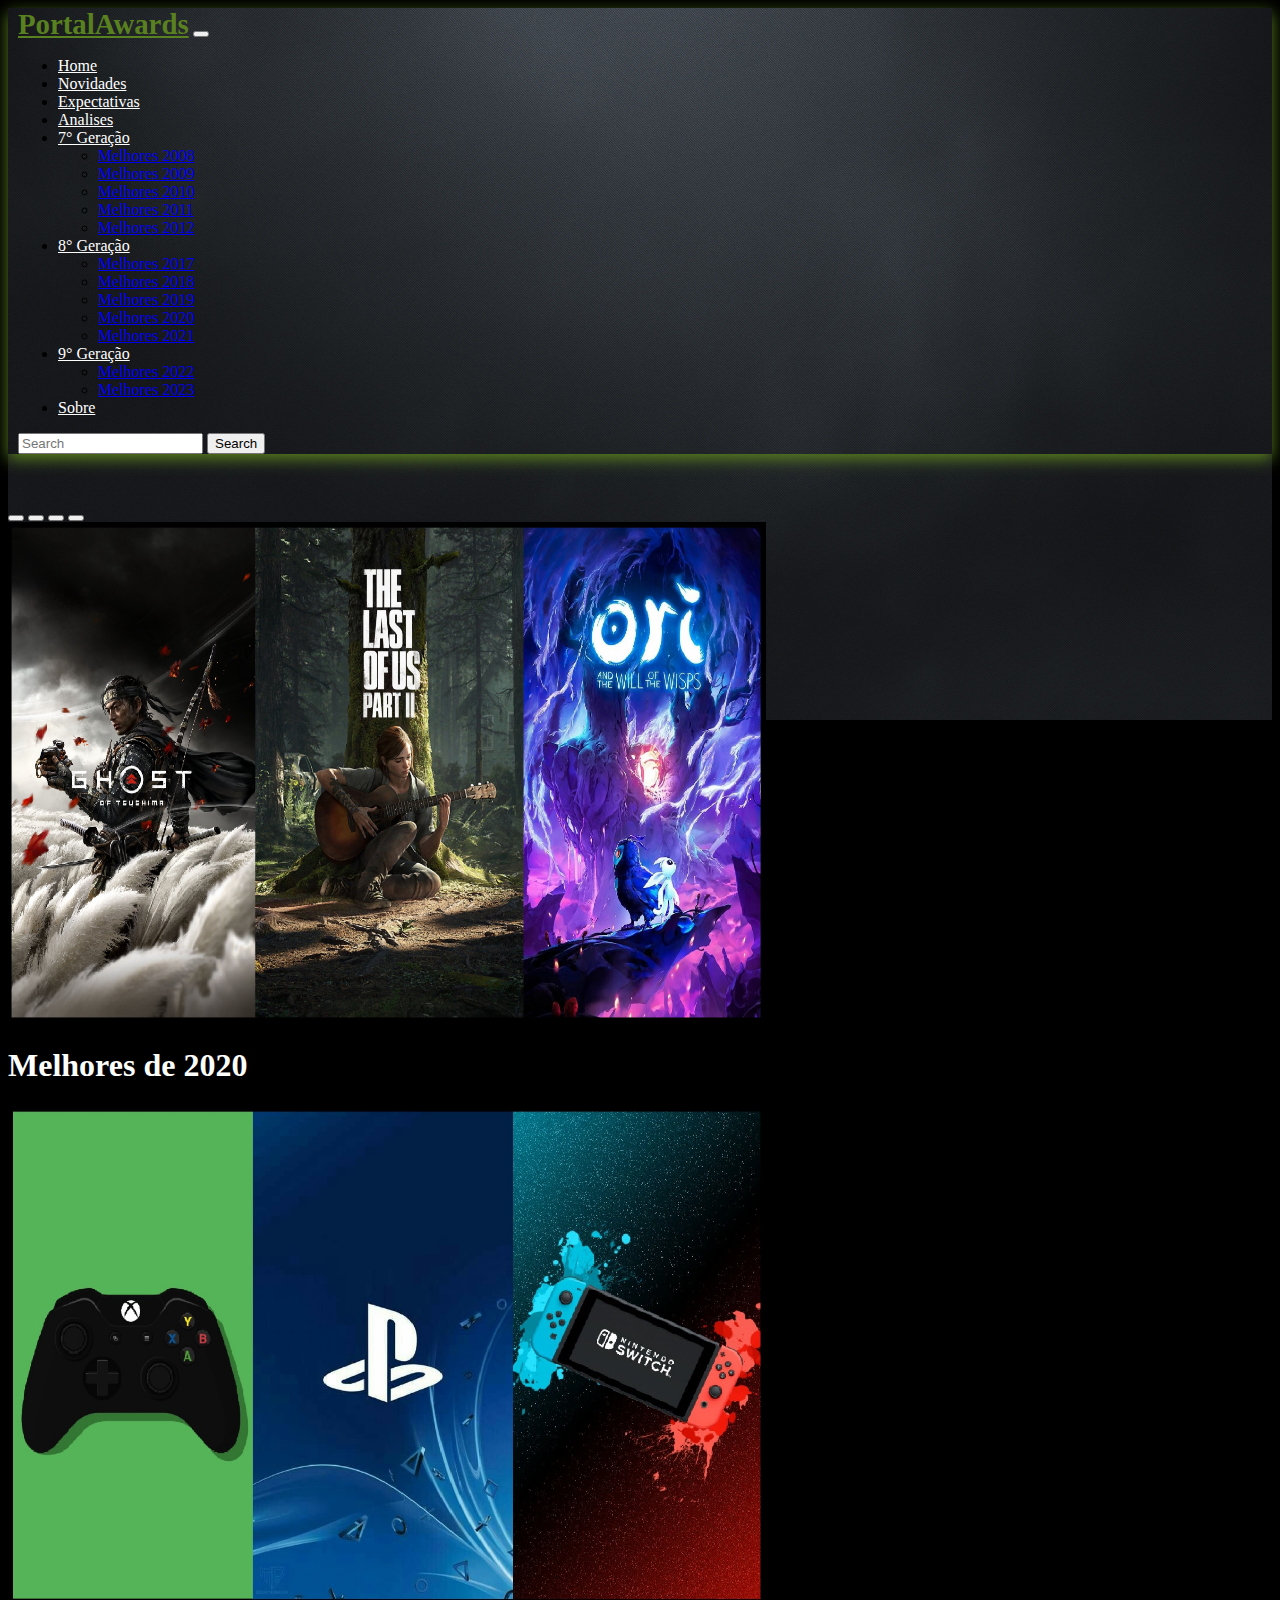
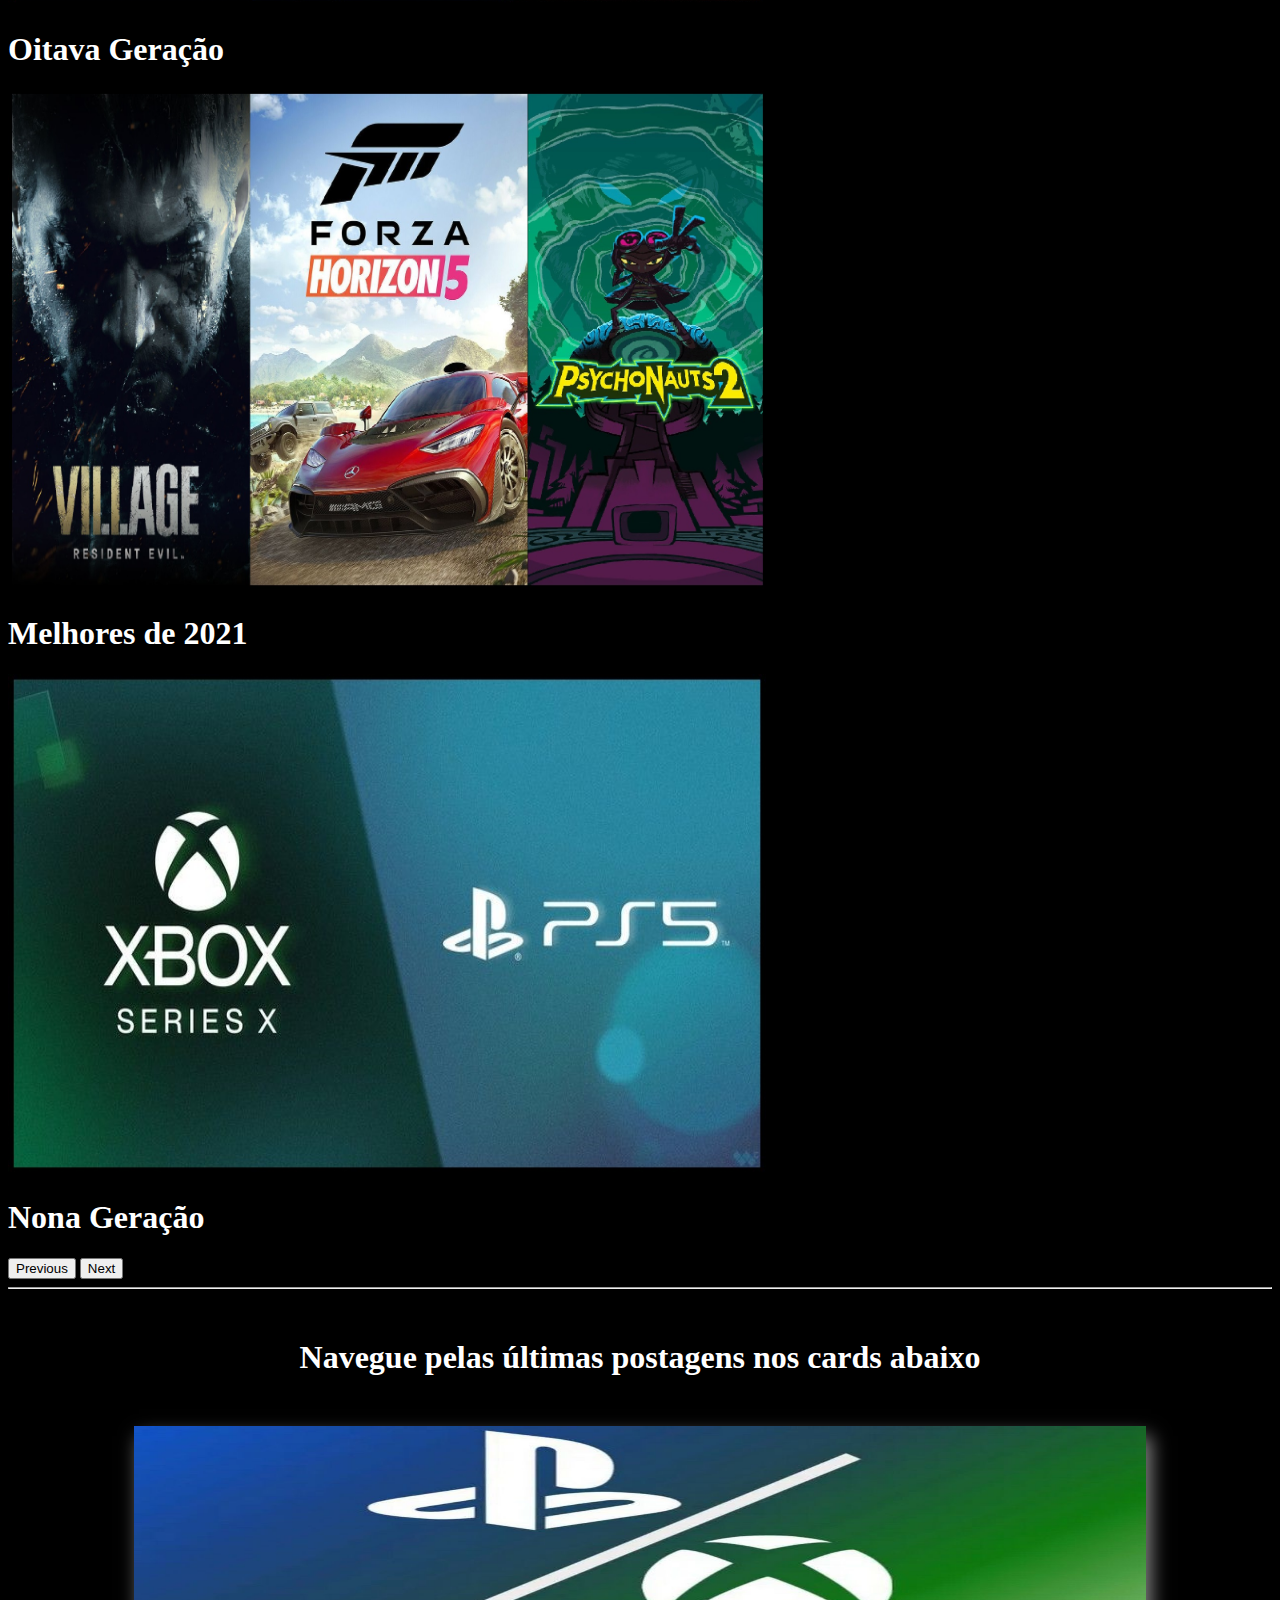
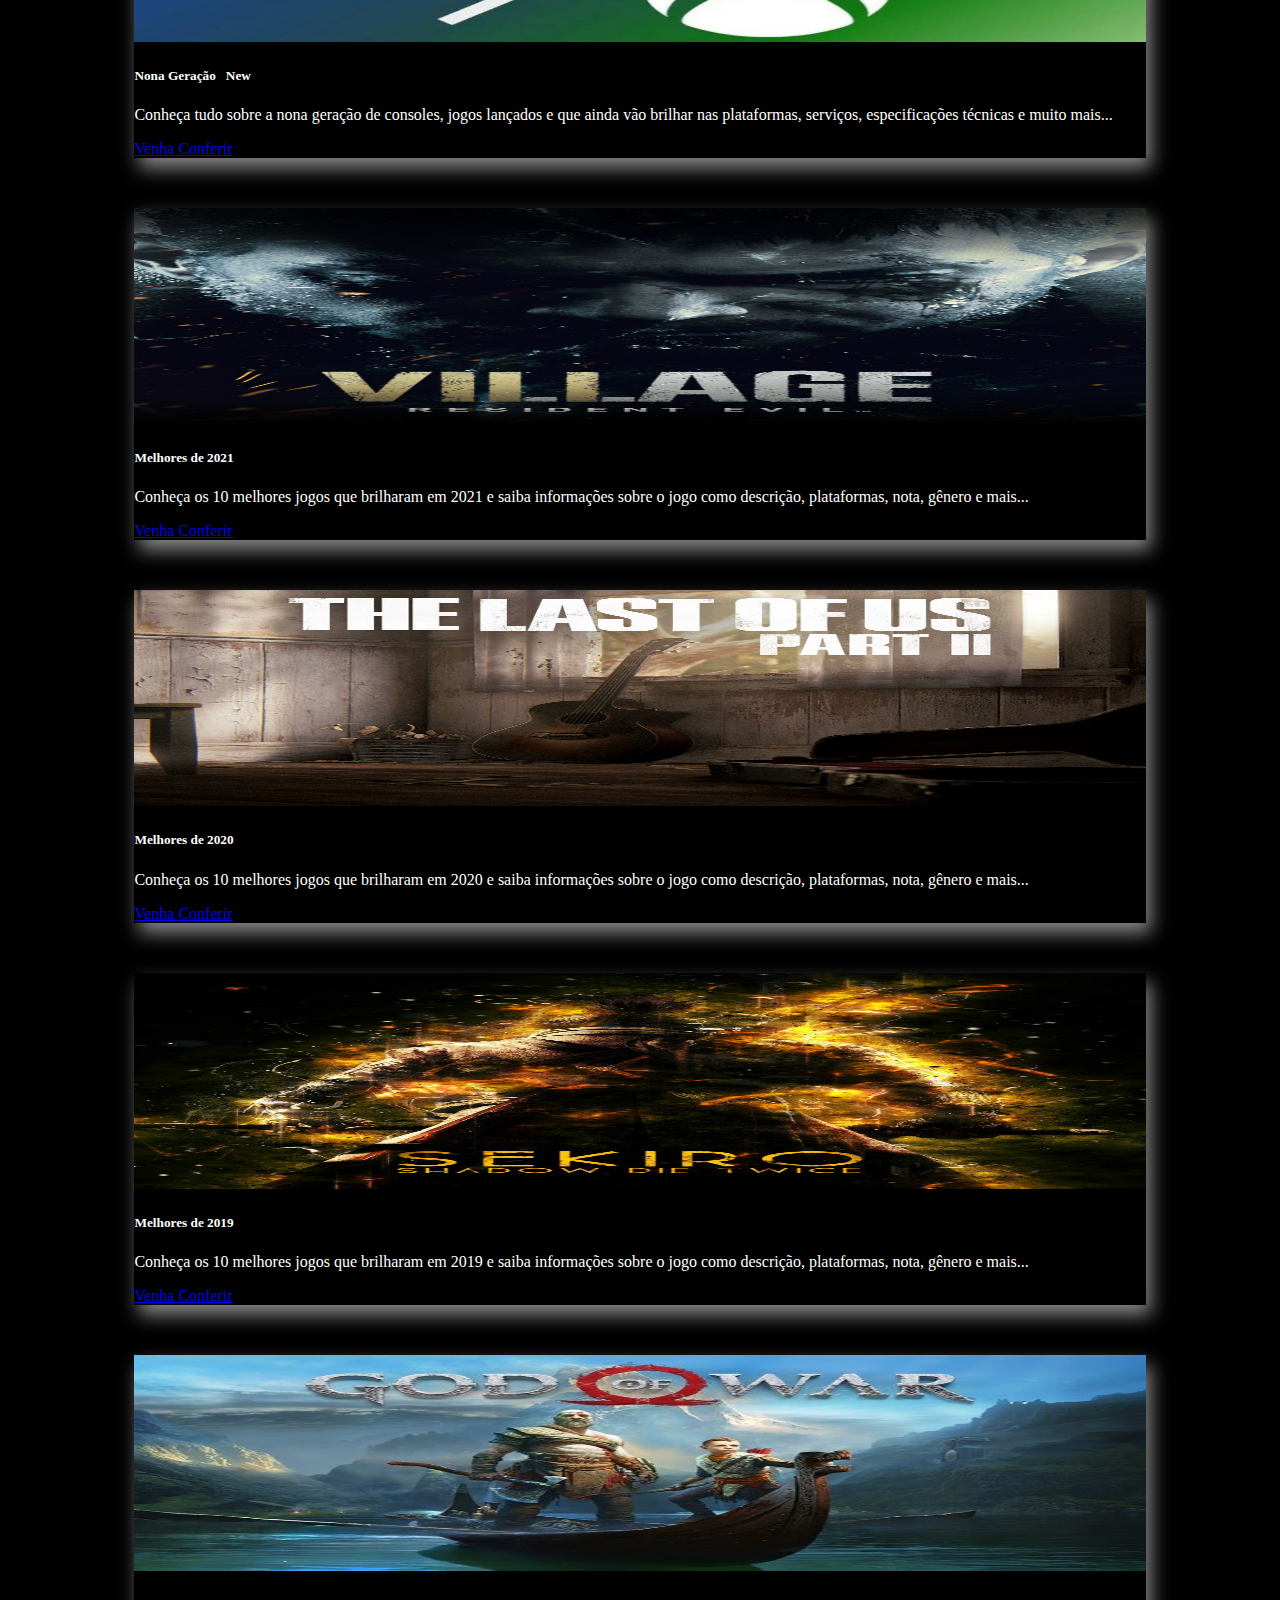
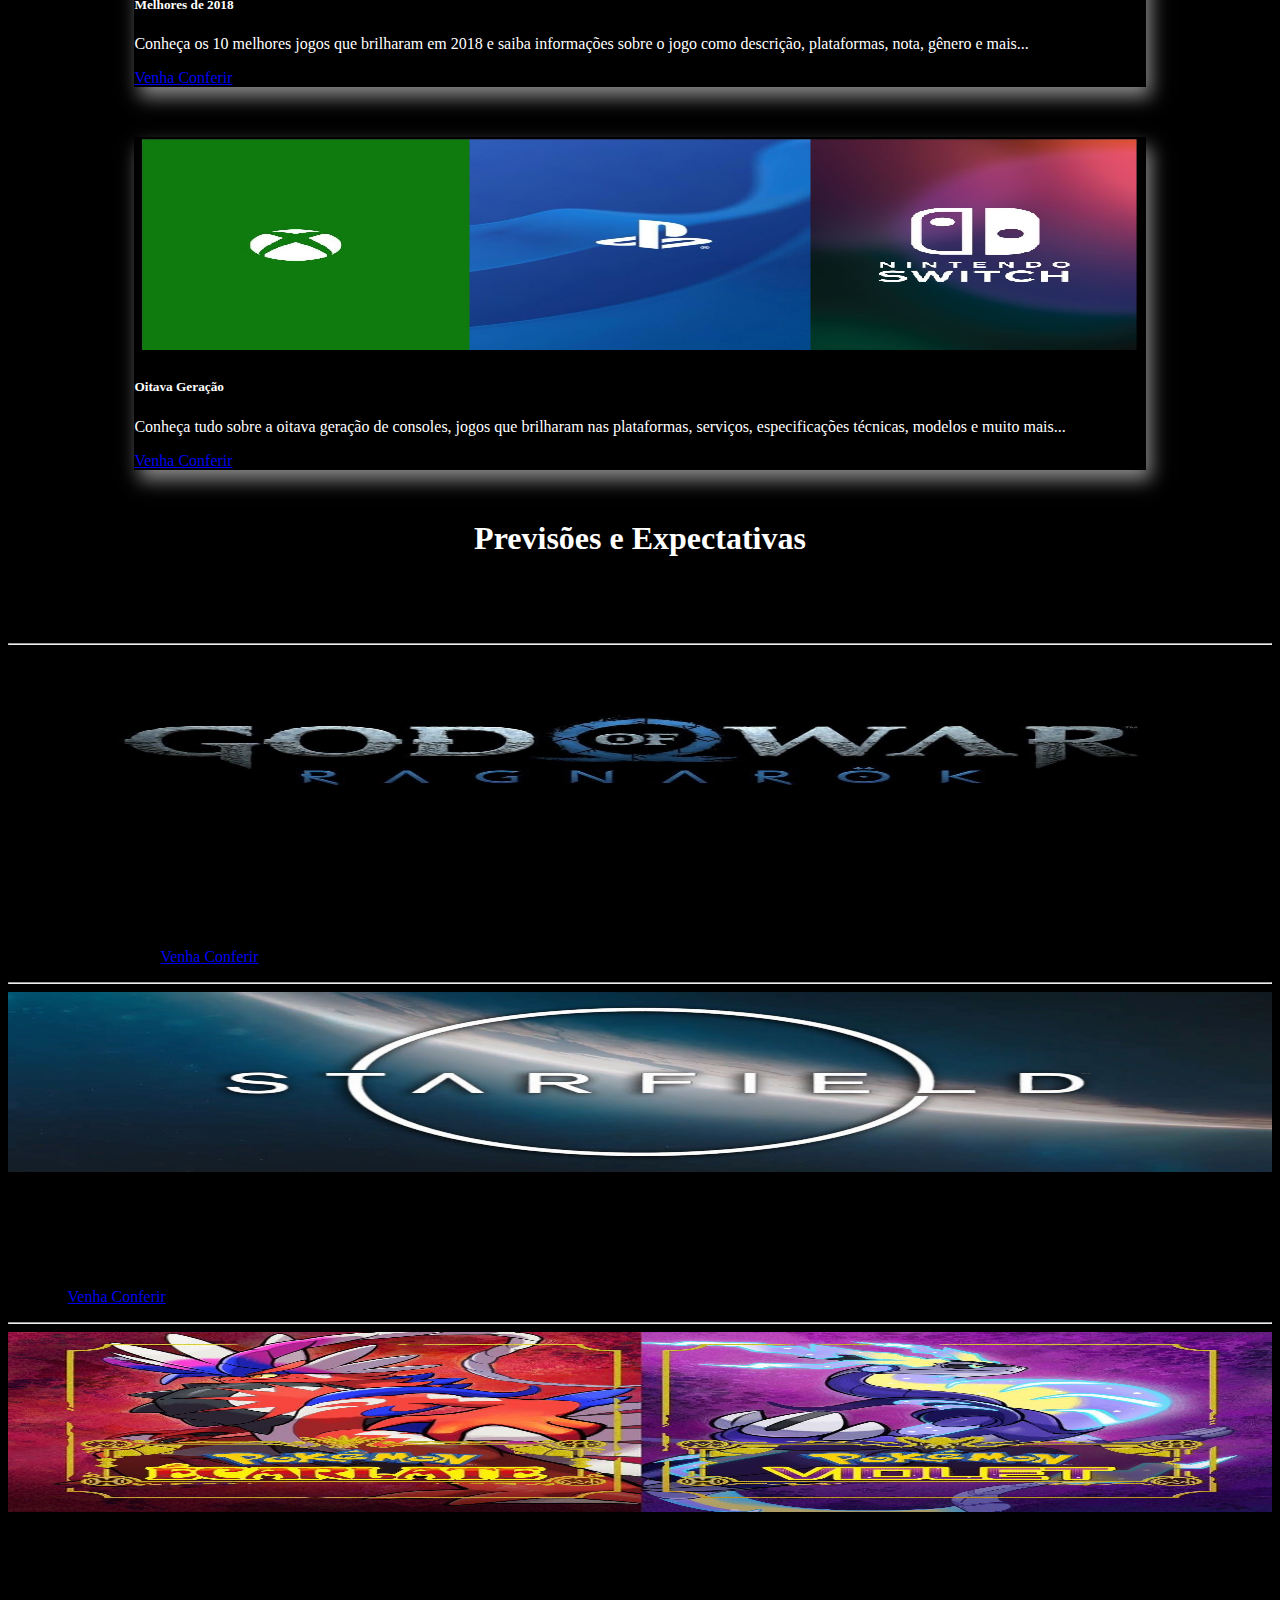
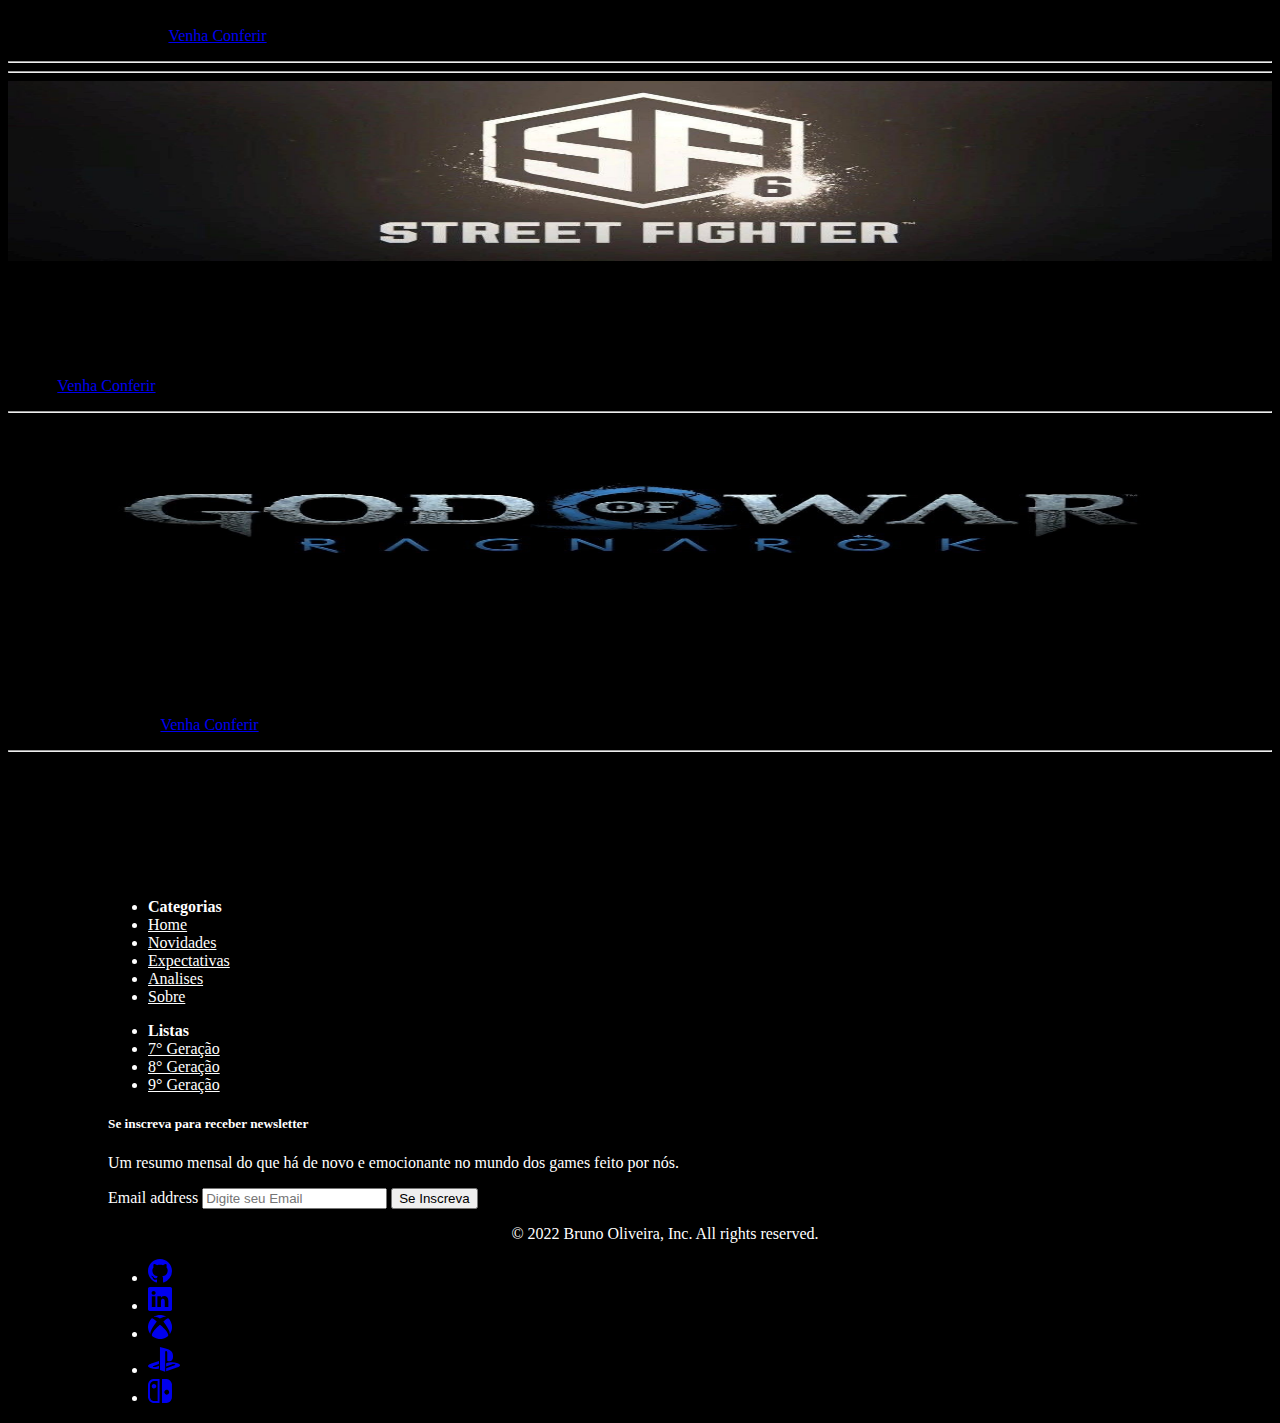
==== commit a7873e7d: "Etapa 04 concluida - Criação da seção de posts expectativas e melhorias no projeto" ====
--- a/index.html
+++ b/index.html
@@ -19,8 +19,8 @@
 </head>
 <body>
 
-    <header>
-        <nav class="navbar navbar-expand-lg bg-dark">
+    <header class="bg-black">
+        <nav class="navbar navbar-expand-lg bg-black">
             <div class="container-fluid">
               <a class="navbar-brand" href="#">PortalAwards</a>
               <button class="navbar-toggler" type="button" data-bs-toggle="collapse" data-bs-target="#navbarNavDropdown" aria-controls="navbarNavDropdown" aria-expanded="false" aria-label="Toggle navigation">
@@ -99,6 +99,7 @@
                   <button type="button" data-bs-target="#carouselExampleIndicators" data-bs-slide-to="0" class="active" aria-current="true" aria-label="Slide 1"></button>
                   <button type="button" data-bs-target="#carouselExampleIndicators" data-bs-slide-to="1" aria-label="Slide 2"></button>
                   <button type="button" data-bs-target="#carouselExampleIndicators" data-bs-slide-to="2" aria-label="Slide 3"></button>
+                  <button type="button" data-bs-target="#carouselExampleIndicators" data-bs-slide-to="3" aria-label="Slide 4"></button>
                 </div>
                 <div class="carousel-inner">
                   <div class="carousel-item active" data-bs-interval="4000">
@@ -113,10 +114,16 @@
                       <h1>Oitava Geração</h1>
                     </div>
                   </div>
-                  <div class="carousel-item">
+                  <div class="carousel-item" data-bs-interval="3000">
                     <img src="./assets/img/best-2021-01.jpg" class="d-block w-100" alt="...">
                     <div class="carousel-caption d-none d-md-block">
                       <h1>Melhores de 2021</h1>
+                    </div>
+                  </div>
+                  <div class="carousel-item" data-bs-interval="3000">
+                    <img src="./assets/img/nona-geracao-slide.jpg" class="d-block w-100" alt="...">
+                    <div class="carousel-caption d-none d-md-block">
+                      <h1>Nona Geração</h1>
                     </div>
                   </div>
                 </div>
@@ -134,7 +141,7 @@
 
     <!-- Seção de cards de páginas -->
     <section>
-
+      <hr class="featurette-divider">
       <h1 class="title-h1">Navegue pelas últimas postagens nos cards abaixo</h1>
 
       <div class="container" id="card">
@@ -203,8 +210,99 @@
       </div> 
     </section>
 
+    <!-- Seção de posts de expectativas -->
+    <section class="expect-section bg-dark">
+      <div class="container container-fluid">
+
+        <!-- Titulo da Seção -->
+        <div class="col border-bottom" >
+          <h1 class="title-h1 py-3">Previsões e Expectativas</h1>
+          <h5 class="text-white text-center">Acompanhe nossos posts sobre os últimos furos, previsões e rumores no universo dos video games</h5><br>
+        </div>
+
+        <!-- Postagem de blog 01 -->
+        <hr class="featurette-divider">
+        <div class="row">
+          <div class="col-md-3">
+            <img src="./assets/img/prev-01.jpg" class="img-fluid rounded-start" alt="...">
+          </div>
+          <div class="col-md-6">
+            <article class="blog-post">
+              <h3 class="blog-post-title text-light mb-1">The Ragnarok is Coming...</h3>
+              <p class="blog-post-meta text-secondary">Agosto 21, 2022 by Bruno Oliveira</p>
+              <p class= "text-light">Após o anuncio da data de lançamento da mais nova continuação da saga de Kratos para novembro de 2022, quais as nossas expectativas e oque achamos desta nova trama sendo produzida pela Santa Monica Studios...<a href="#">Venha Conferir</a></p>
+            </article>
+          </div>
+        </div>
+
+        <!-- Postagem de blog 02 -->
+        <hr class="featurette-divider">
+        <div class="row">
+          <div class="col-md-3">
+            <img src="./assets/img/prev-02.jpg" class="img-fluid rounded-start" alt="...">
+          </div>
+          <div class="col-md-6">
+            <article class="blog-post">
+              <h3 class="blog-post-title text-light mb-1">Starfield o RPG no espaço da Bethesda</h3>
+              <p class="blog-post-meta text-secondary">Agosto 20, 2022 by Bruno Oliveira</p>
+              <p class= "text-light">Após o anuncio de adiamento do lançamento de Starfield para o primeiro semestre de 2023, oque esperar deste que é um dos mais ambiciosos RPG's já criados pela Bethesda e oque achamos desta nova IP...<a href="#">Venha Conferir</a></p>
+            </article>
+          </div>
+        </div>
+
+        <!-- Postagem de blog 03 -->
+        <hr class="featurette-divider">
+        <div class="row">
+          <div class="col-md-3">
+            <img src="./assets/img/prev-03.jpg" class="img-fluid rounded-start" alt="...">
+          </div>
+          <div class="col-md-6">
+            <article class="blog-post">
+              <h3 class="blog-post-title text-light mb-1">A Nova Geração de Pokémon está chegando</h3>
+              <p class="blog-post-meta text-secondary">Agosto 19, 2022 by Bruno Oliveira</p>
+              <p class= "text-light">Com o anuncio da data de lançamento da nova geração da franquia da Game Freak para novembro de 2022 oque podemos esperar para o lançamento de Pokémon Scarlet & Violet? Quais os novos monstrinhos divulgados?<a href="#">Venha Conferir</a></p>
+            </article>
+          </div>
+        </div>
+        <hr class="featurette-divider">
+
+        <!-- Postagem de blog 04 -->
+        <hr class="featurette-divider">
+        <div class="row">
+          <div class="col-md-3">
+            <img src="./assets/img/prev-04.jpg" class="img-fluid rounded-start" alt="...">
+          </div>
+          <div class="col-md-6">
+            <article class="blog-post">
+              <h3 class="blog-post-title text-light mb-1">Street Fighter 6 é anunciado</h3>
+              <p class="blog-post-meta text-secondary">Agosto 19, 2022 by Bruno Oliveira</p>
+              <p class= "text-light">Finalmente a Capcom soltou informações sobre a continuação da sua maior franquia de luta, e com isso as analises e previsões começam a aparecer encima do mais novo título de Street Fighter.<a href="#">Venha Conferir</a></p>
+            </article>
+          </div>
+        </div>
+
+        <!-- Postagem de blog 05 -->
+        <hr class="featurette-divider">
+        <div class="row">
+          <div class="col-md-3">
+            <img src="./assets/img/prev-01.jpg" class="img-fluid rounded-start" alt="...">
+          </div>
+          <div class="col-md-6">
+            <article class="blog-post">
+              <h3 class="blog-post-title text-light mb-1">The Ragnarok is Coming...</h3>
+              <p class="blog-post-meta text-secondary">Agosto 19, 2022 by Bruno Oliveira</p>
+              <p class= "text-light">Após o anuncio da data de lançamento da mais nova continuação da saga de Kratos para novembro de 2022, quais as nossas expectativas e oque achamos desta nova trama sendo produzida pela Santa Monica Studios...<a href="#">Venha Conferir</a></p>
+            </article>
+          </div>
+        </div>
+
+        <hr class="featurette-divider">
+      </div>
+    </section>
+
+    <!-- Footer -->
     <div class="container container-fluid">
-      <footer class="bg-dark">
+      <footer class="bg-black">
 
         <div class="row">
   
--- a/assets/css/style.css
+++ b/assets/css/style.css
@@ -68,10 +68,12 @@
     color: white;
 }
 
-
 .d-flex p {
     text-align: center;
     color: white;
 }
 
-
+.expect-section img {
+    height: 180px;
+    width: 100%;
+}